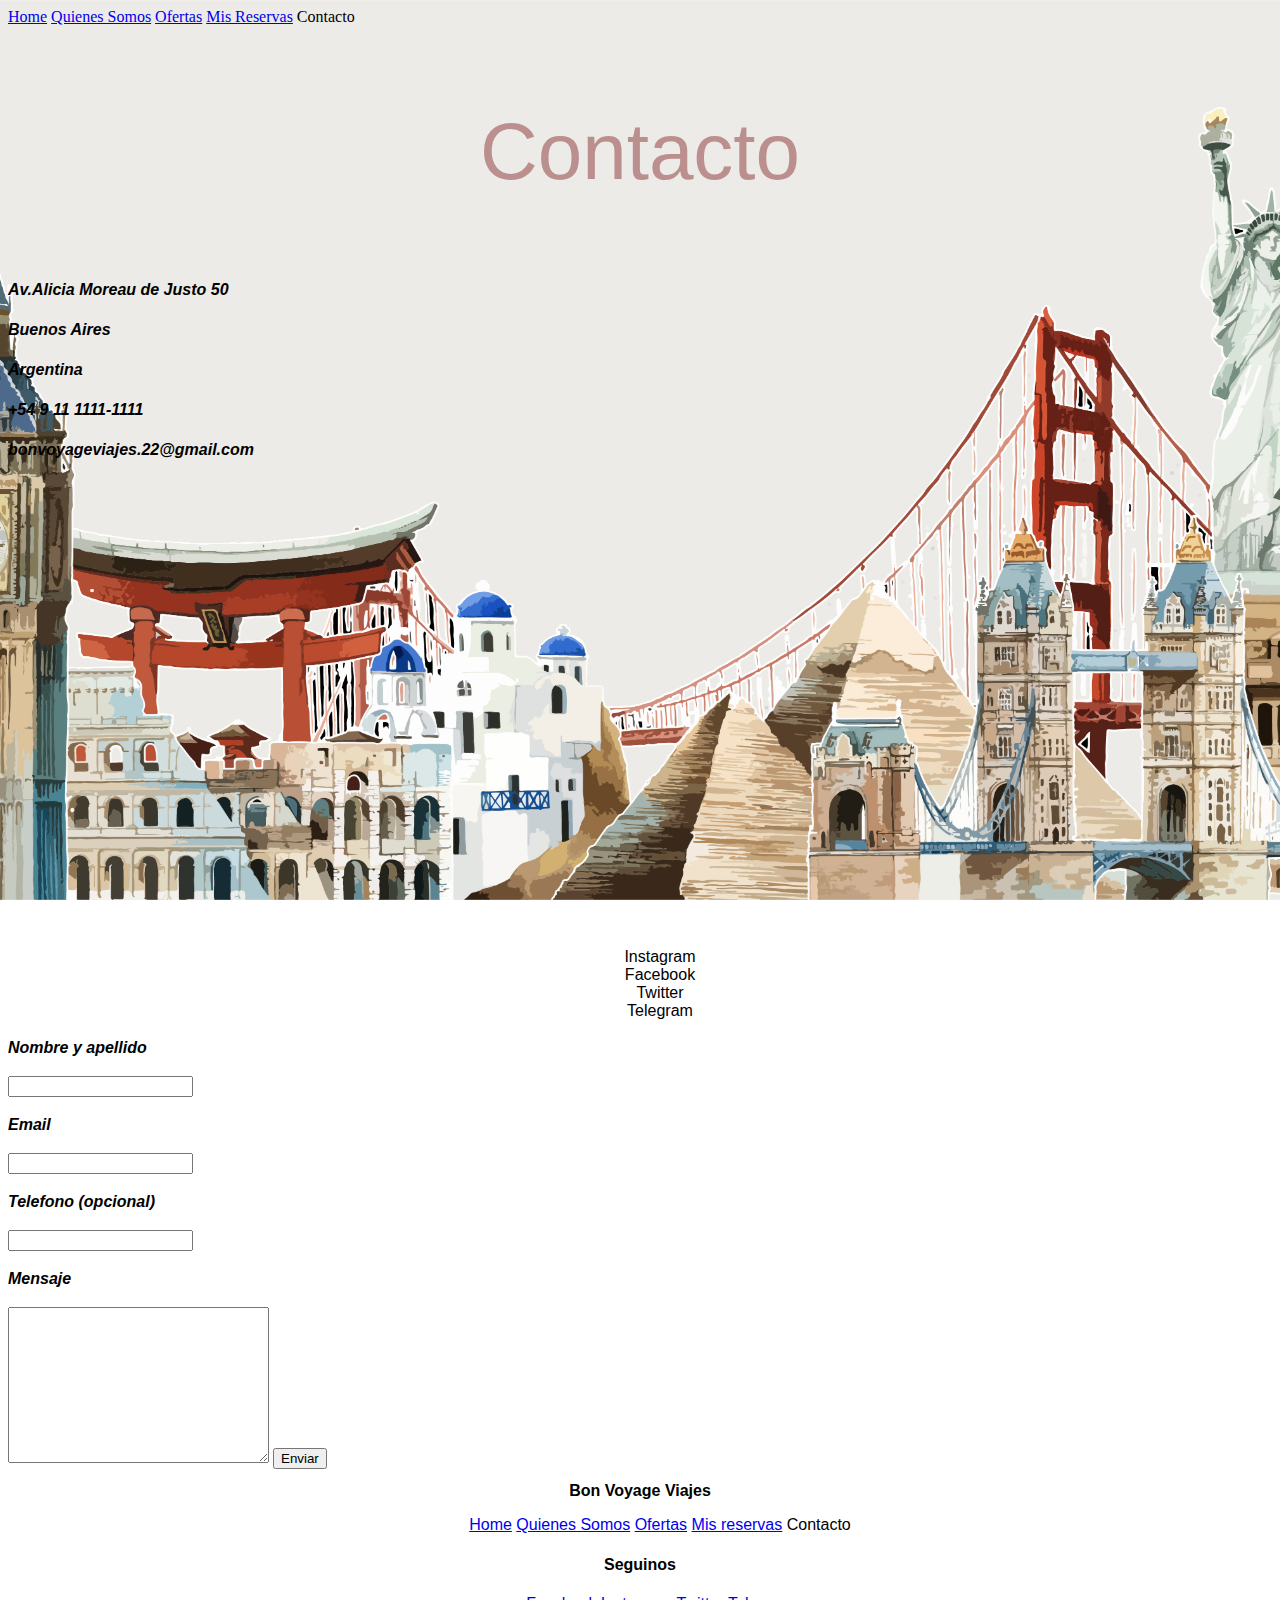
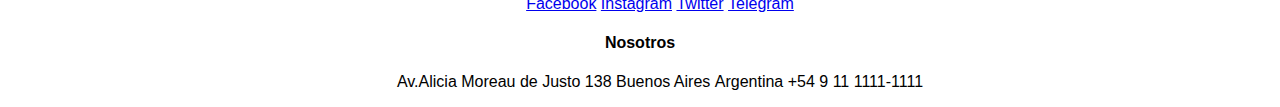
==== pages/contacto.html @ 8f6a93ee "Se linkeo la pestaña a la hoja de estilos" ====
<!DOCTYPE html>
<html lang="en">
<head>
    <meta charset="UTF-8" />
    <meta http-equiv="X-UA-Compatible" content="IE=edge" />
    <meta name="viewport" content="width=device-width, initial-scale=1.0" />
    <link rel="stylesheet" href="../css/style.css">
    <title>Contacto</title>
</head>

<body>
    <nav>
        <span><a href="../index.html">Home</a></span>
        <span><a href="./quienes_somos.html">Quienes Somos</a></span>
        <span><a href="./ofertas.html">Ofertas</a></span>
        <span><a href="./mis_reservas.html">Mis Reservas</a></span>
        <span><a>Contacto</a></span>
    </nav>
    <header>
    <h1>
        <p><strong>Contacto</strong></p>
    </h1>
    </header>

<main>
    <section>
        <article>
<h3>Av.Alicia Moreau de Justo 50</h3>
<h3>Buenos Aires</h3>
<h3>Argentina</h3>
<h3>+54 9 11 1111-1111
<h3>bonvoyageviajes.22@gmail.com</h3>
<iframe src="https://www.google.com/maps/embed?pb=!1m18!1m12!1m3!1d1595.3310783058976!2d-58.368023896354394!3d-34.600226583408684!2m3!1f0!2f0!3f0!3m2!1i1024!2i768!4f13.1!3m3!1m2!1s0x95a33533bed44375%3A0x711f2d5f5e4d2832!2sAv.%20Alicia%20Moreau%20de%20Justo%20138%2C%20C1049%20CABA!5e0!3m2!1ses!2sar!4v1668890752467!5m2!1ses!2sar" width="600" height="450" style="border:0;" allowfullscreen="" loading="lazy" referrerpolicy="no-referrer-when-downgrade"></iframe>
<ul>
    <li>Instagram</li>
    <li>Facebook</li>
    <li>Twitter</li>
    <li>Telegram</li>
    
</ul>
</h3>
        </article>
    </section>
</main>


    <form action="">
    <h3>Nombre y apellido</h3>
    <input type="name" />

    <h3>Email</h3>
    <input type="email" />

    <h3>Telefono (opcional)</h3>
    <input type="phone" name="" id="" />
    <h3>Mensaje</h3>
    <textarea name="" id="" cols="30" rows="10"></textarea>

    <input type="submit" value="Enviar" />
    </form>
    <footer>
        <footer>
            <div>
                <h2><strong>Bon Voyage Viajes</strong></h2>
                <ul>
                    <li><a href="../index.html">Home</a></li>
                    <li><a href="./pages/quienes_somos.html">Quienes Somos</a></li>
                    <li><a href="./pages/ofertas.html">Ofertas</a></li>
                    <li><a href="./pages/mis_reservas.html">Mis reservas</a></li>
                    <li><a>Contacto</a></li>
                </ul>
            </div>
        
            <div>
                <h4>Seguinos</h4>
                    <ul>
                        <li><a href="https://www.facebook.com/"target="blank">Facebook</a></li>
                        <li><a href="https://www.instagram.com/"target="blank">Instagram</a></li>
                        <li><a href="https://twitter.com/"target="blank">Twitter</a></li>
                        <li><a href="https://telegram.org"target="blank">Telegram</a></li>
                    </ul>
                
            </div>
        
            <div>
                <h4>Nosotros</h4>
                    <ul>
                        <li>Av.Alicia Moreau de Justo 138</li>
                        <li>Buenos Aires</li>
                        <li>Argentina</li>
                        <li>+54 9 11 1111-1111</li>
                    </ul>
                </div>
    
    </footer>
</body>

</html>
---- css/style.css ----
header h1{
color: rosybrown;
font-style: normal;
font-weight: 400px;
text-align: center;
font-size: 5rem;
font-family: 'Amaranth', sans-serif;
}

main div h1 {
color: rosybrown;
font-style: normal;
font-family: 'Amaranth', sans-serif;
text-align: center;
font-size: 4rem;
font-weight: 400px;
}

body {
background-image: url("../img/34775.jpg");
resize: both;
overflow: auto;
background-repeat: no-repeat;
background-position: center;
background-size: cover;
background-attachment: fixed;
}

h1{
color: black;
font-style: normal;
font-weight: 200;
text-align: center;
font-size: 1rem;
font-family: 'Amaranth', sans-serif;
}

h2 {
color: black;
font-style: normal;
font-weight: 400px;
text-align: center;
font-size: 1rem;
font-family: 'Amaranth', sans-serif;
}

section h2 {
color: rosybrown;
font-size: 3rem;
font-style: normal;
text-align: center;
font-family: 'Amaranth', sans-serif;
font-weight: 400px;
}

footer {
text-align: center;
font-family: 'Amaranth', sans-serif;
}

h3 {
color: black;
font-style: italic;
font-weight: 400px;
text-align: justify;
line-height: 1.5;
font-size: 1rem;
text-decoration: none;
font-family: 'Amaranth', sans-serif;
}

footer h3 {
text-align:center;
color: black;
font-style: normal;
font-weight: 400px;
font-size: 1rem;
font-family: 'Amaranth', sans-serif;
}

footer section h4 {
color: black;
font-weight: 400px;
text-align: center;
font-size: 1rem;
font-family: 'Amaranth', sans-serif;
}

footer ul li{
display: inline-block;
}

h4 {
color: black;
font-weight: 400px;
text-align: center;
font-size: 1rem;
font-family: 'Amaranth', sans-serif;
}

ul {
color: black;
list-style: none;
font-weight: 400px;
font-family: 'Amaranth', sans-serif;
text-align: center;
}

header nav {
color: indianred;
font-style: normal;
font-size: 2rem;
font-weight: 400px;
text-align: center;
font-family: 'Amaranth', sans-serif;
}

.caja {
background-color: indianred;
height: 350px;
border-width: 20px;
border-style: solid;
border-color: lightpink;
border-top: 10px solid lightcoral;
border-bottom: 30px solid lightcoral;
padding: 30px;
text-align: center;
width: fit-content;
flex-direction: row;
}

.contenedor{
background-color: indianred;
width: 500;
height: 350px;
display:flex;
flex-direction:row;
}

.widget_blog_subscription {
display: block;
margin: 50px auto;
width: 60%;
max-width: 490px;
min-width: 320px;
position: relative;
overflow: hidden;
background-color: lightpink;
border-width: 20px;
border-style: solid;
border-color: rosybrown;
border-top: 10px solid lightcoral;
border-bottom: 30px solid lightcoral;
padding: 30px;
text-align: center;
}

.widget_blog_subscription P {
margin: 0px;
text-align: center;
}

.widget_blog_subscription p:first-child {
margin: 40px 15px 0px;
color: rosybrown;
text-transform: uppercase;
text-align: center;
font-size: 40px;
font-family: 'Amaranth', sans-serif;
letter-spacing: 1px;
}

.widget_blog_subscription input[type="text"] {
margin: 45px 30px;
color: lightcoral ;
padding: 25px 15px !important;
text-align: center;
width: 100% !important;
max-width: calc(100%-90px) ;
outline: none;
border: 0px;
text-transform: uppercase;
font-size: 12px;
}

.widget_blog_subscription input[type="text"]::-webkit-input-placeholder {
color: indianred;
}

.widget_blog_subscription input_[type="text"]:-moz-placeholder {
color: indianred;
}

.widget_blog_subscription input_[type="text"]::-moz-placeholder {
color: indianred;
}

.widget_blog_subscription input_[type="text"]:-ms-input-placeholder {
color: indianred;
}

.widget_blog_subscription input[type="submit"] {
margin: 0px;
background-color: indianred;
color: darksalmon;
padding: 25px 15px !important;
text-align: center;
width: 100%;
max-width: 100%;
outline: none;
border: 0px;
text-transform: uppercase;
font-size: 12px;
cursor: pointer;
-webkit-transition: 0.1s all ease-in-out;
-moz-transition: 0.1s all ease-in-out;
-o-transition: 0.1s all ease-in-out;
transition: 0.1s all ease-in-out;
}

.widget_blog_subscription input [type="submit"] {
background-color: rosybrown;
}

.slider-container {
display: flex;
width: 100%;
height: 100vh;
overflow-x: scroll;
scroll-snap-type: x mandatory;
}

.slider-container img {
flex: 0 0 100%;
width: 100%;
object-fit: cover;
scroll-snap-align: center;
}
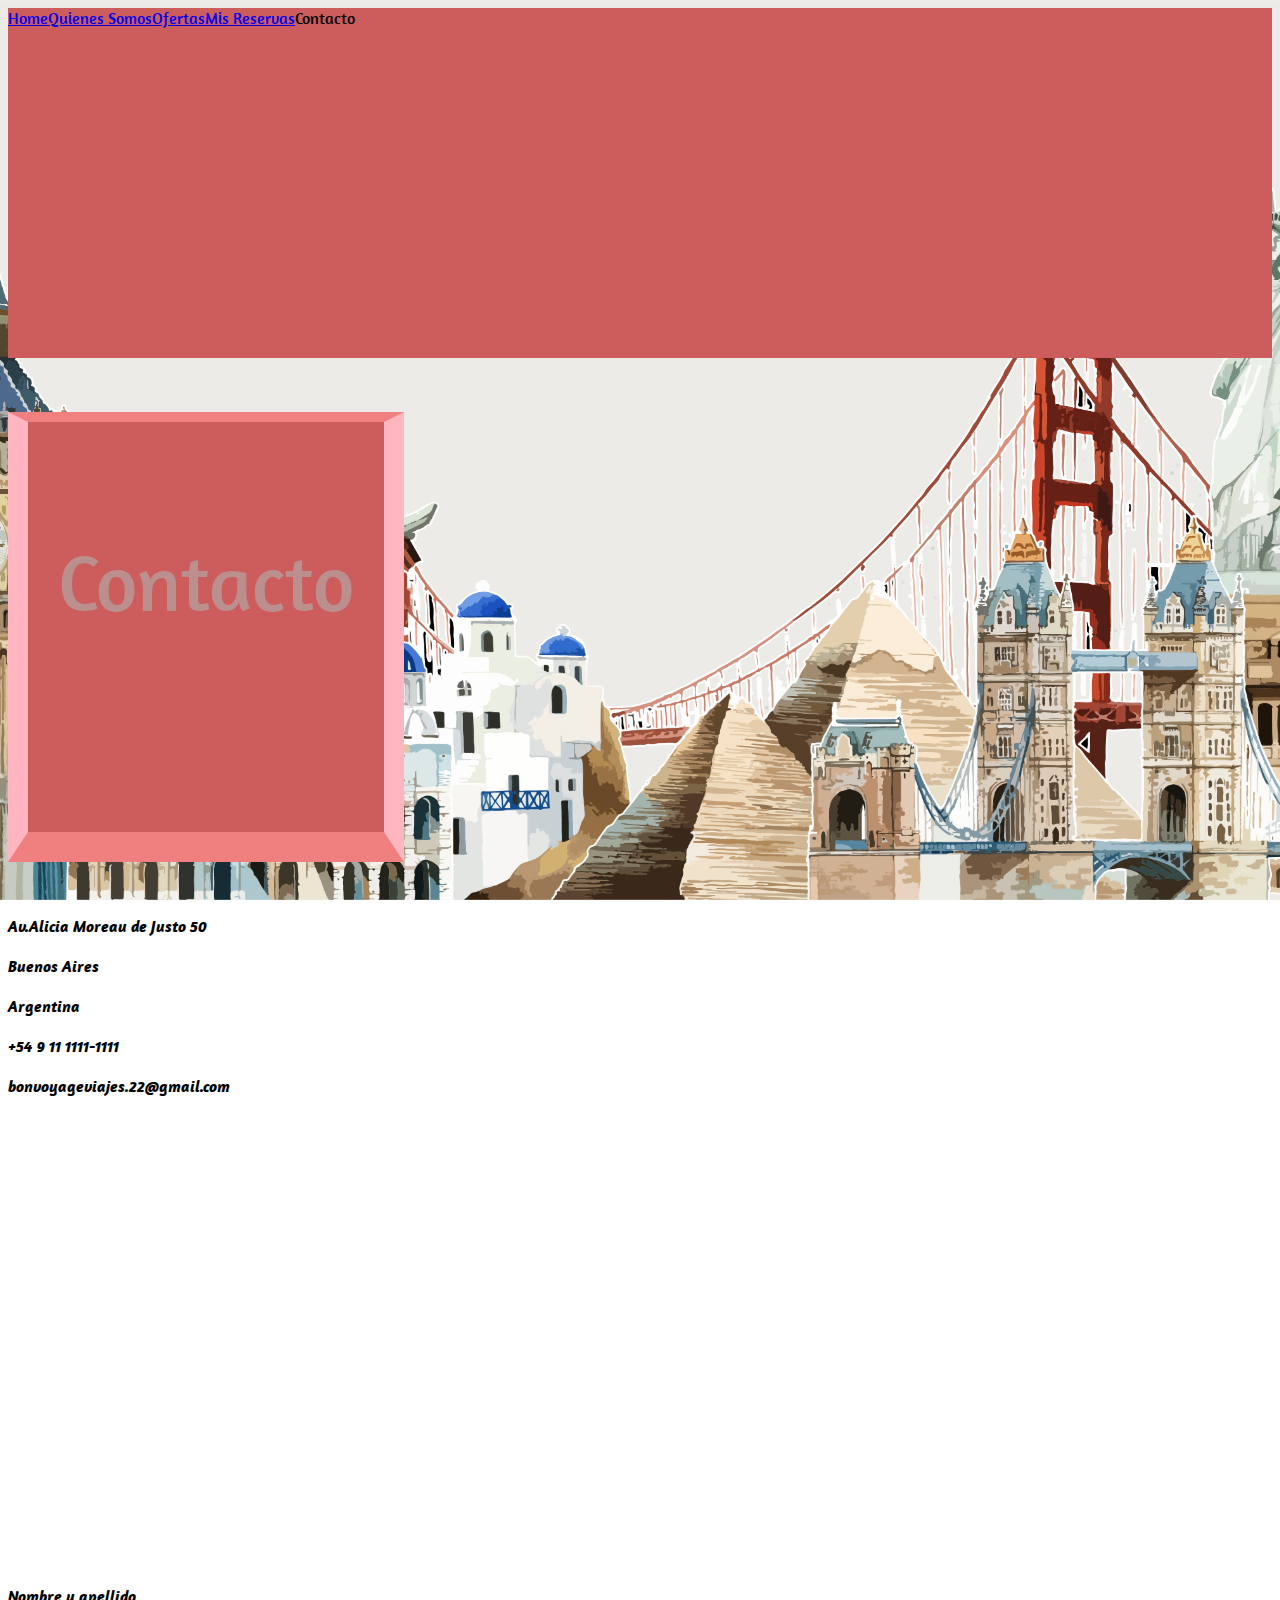
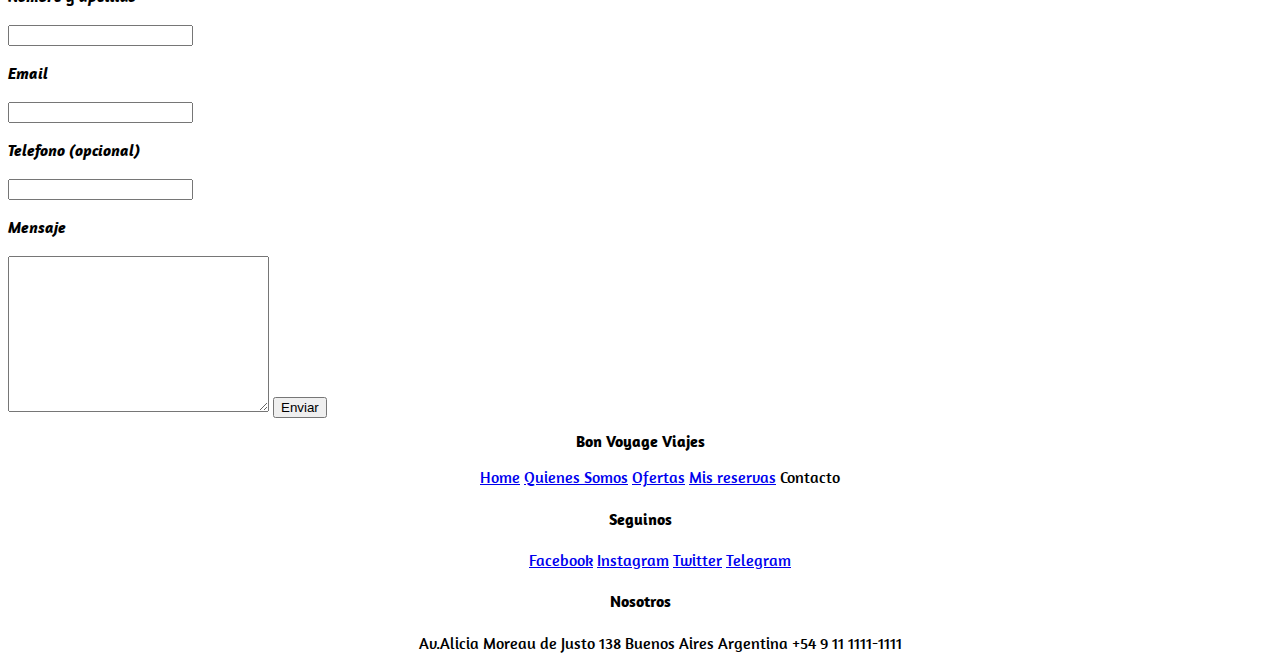
==== commit 49a5ff3c: "Se modifico la familia tipografica" ====
--- a/pages/contacto.html
+++ b/pages/contacto.html
@@ -5,11 +5,16 @@
     <meta http-equiv="X-UA-Compatible" content="IE=edge" />
     <meta name="viewport" content="width=device-width, initial-scale=1.0" />
     <link rel="stylesheet" href="../css/style.css">
+    <link rel="preconnect" href="https://fonts.googleapis.com" />
+    <link rel="preconnect" href="https://fonts.gstatic.com" crossorigin />
+    <link
+    href="https://fonts.googleapis.com/css2?family=Amaranth&display=swap"
+    rel="stylesheet">
     <title>Contacto</title>
 </head>
 
 <body>
-    <nav>
+    <nav class="contenedor">
         <span><a href="../index.html">Home</a></span>
         <span><a href="./quienes_somos.html">Quienes Somos</a></span>
         <span><a href="./ofertas.html">Ofertas</a></span>
@@ -17,7 +22,7 @@
         <span><a>Contacto</a></span>
     </nav>
     <header>
-    <h1>
+    <h1 class="caja">
         <p><strong>Contacto</strong></p>
     </h1>
     </header>
@@ -31,12 +36,6 @@
 <h3>+54 9 11 1111-1111
 <h3>bonvoyageviajes.22@gmail.com</h3>
 <iframe src="https://www.google.com/maps/embed?pb=!1m18!1m12!1m3!1d1595.3310783058976!2d-58.368023896354394!3d-34.600226583408684!2m3!1f0!2f0!3f0!3m2!1i1024!2i768!4f13.1!3m3!1m2!1s0x95a33533bed44375%3A0x711f2d5f5e4d2832!2sAv.%20Alicia%20Moreau%20de%20Justo%20138%2C%20C1049%20CABA!5e0!3m2!1ses!2sar!4v1668890752467!5m2!1ses!2sar" width="600" height="450" style="border:0;" allowfullscreen="" loading="lazy" referrerpolicy="no-referrer-when-downgrade"></iframe>
-<ul>
-    <li>Instagram</li>
-    <li>Facebook</li>
-    <li>Twitter</li>
-    <li>Telegram</li>
-    
 </ul>
 </h3>
         </article>
@@ -44,7 +43,7 @@
 </main>
 
 
-    <form action="">
+    <form>
     <h3>Nombre y apellido</h3>
     <input type="name" />
 
@@ -56,7 +55,7 @@
     <h3>Mensaje</h3>
     <textarea name="" id="" cols="30" rows="10"></textarea>
 
-    <input type="submit" value="Enviar" />
+    <input type="submit" value="Enviar"/>
     </form>
     <footer>
         <footer>
--- a/css/style.css
+++ b/css/style.css
@@ -107,7 +107,7 @@
 }
 
 header nav {
-color: indianred;
+color: black;
 font-style: normal;
 font-size: 2rem;
 font-weight: 400px;
@@ -135,6 +135,7 @@
 height: 350px;
 display:flex;
 flex-direction:row;
+font-family: 'Amaranth', sans-serif;
 }
 
 .widget_blog_subscription {
@@ -236,5 +237,3 @@
 object-fit: cover;
 scroll-snap-align: center;
 }
-
-
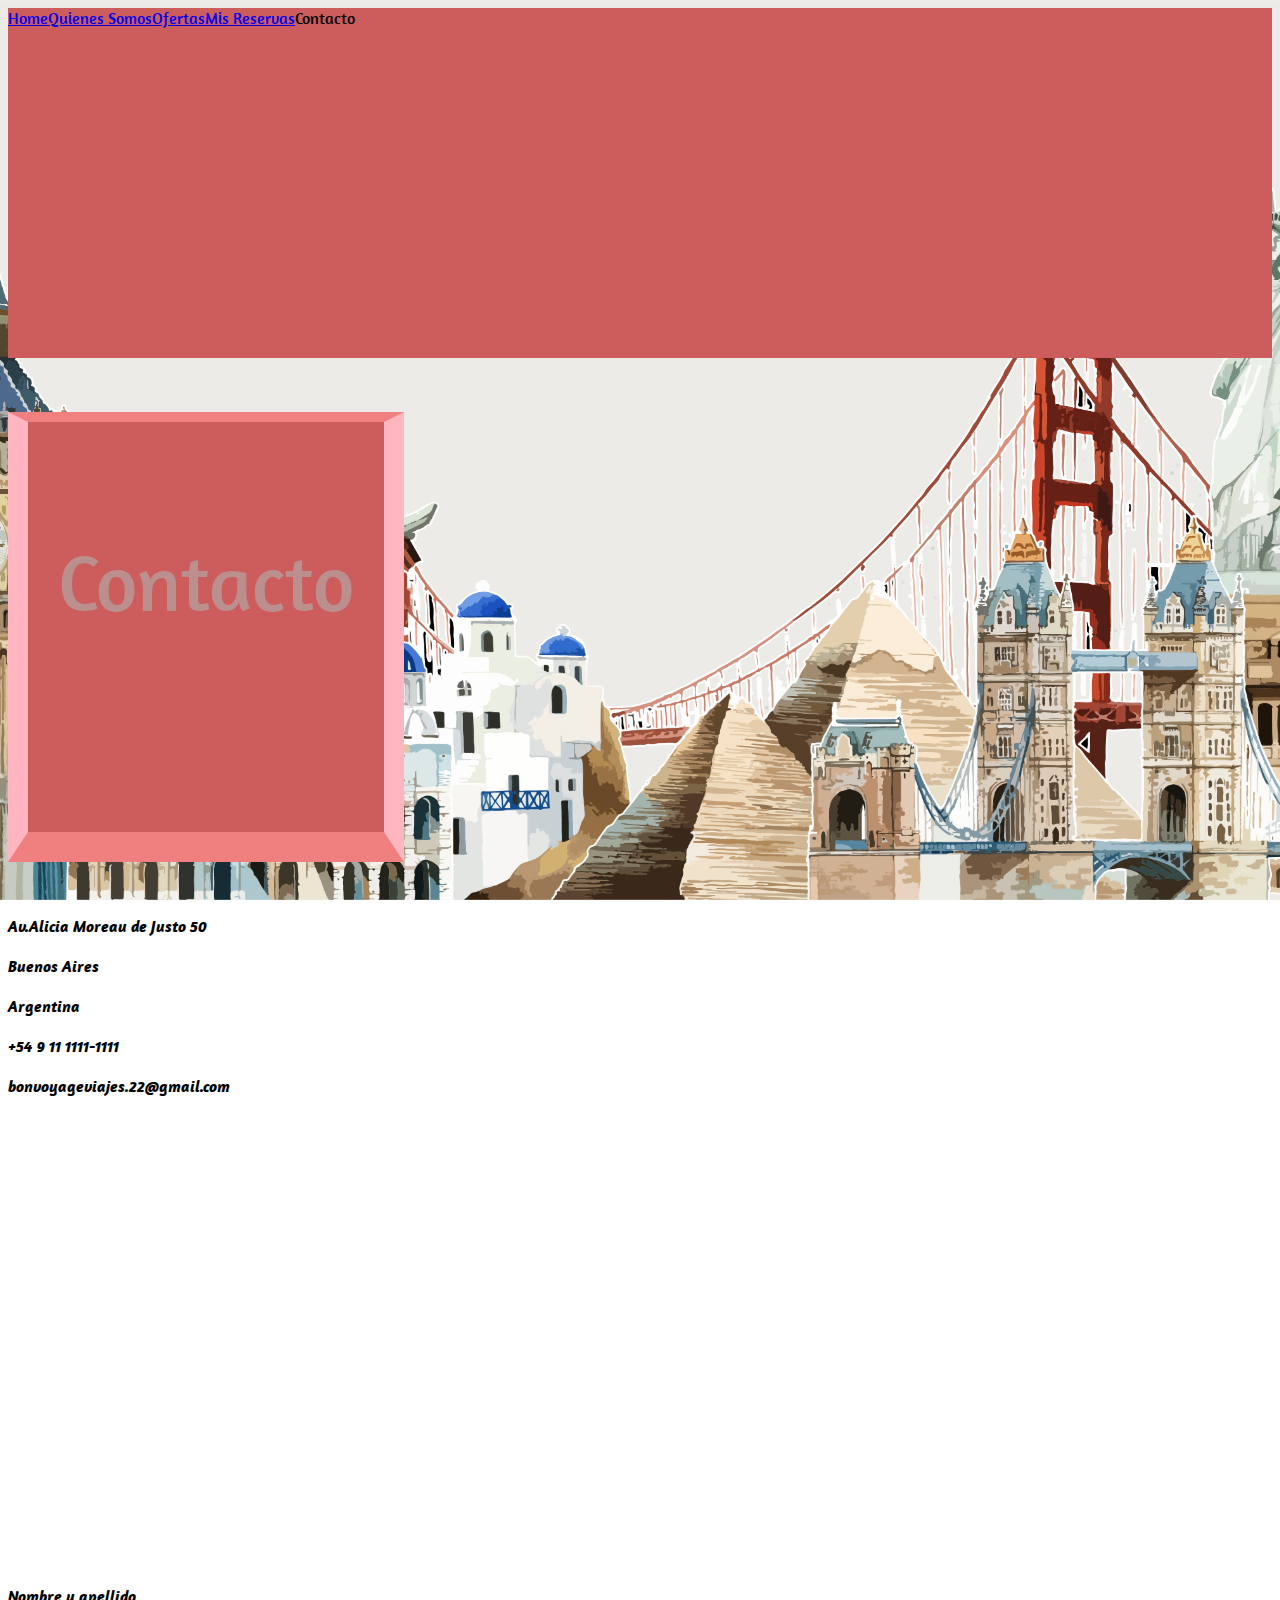
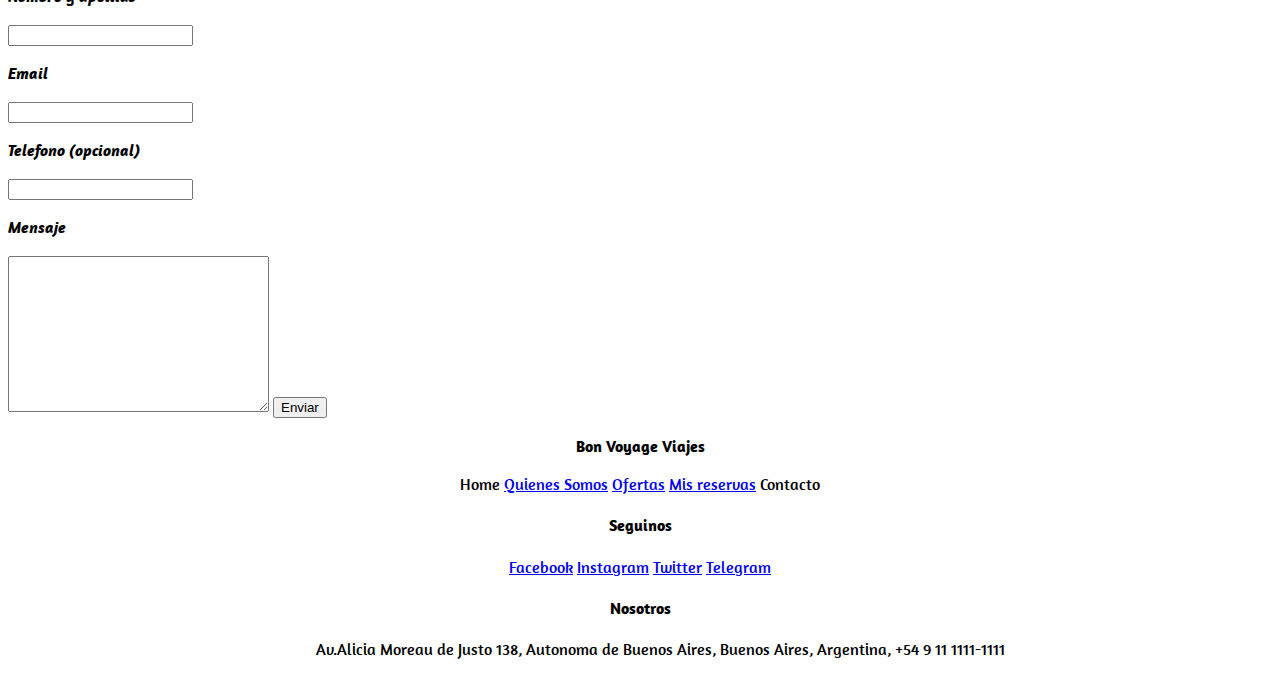
==== commit c5ecf645: "Se realizaron cambios dentro del footer de contacto" ====
--- a/pages/contacto.html
+++ b/pages/contacto.html
@@ -57,40 +57,47 @@
 
     <input type="submit" value="Enviar"/>
     </form>
+
     <footer>
-        <footer>
-            <div>
-                <h2><strong>Bon Voyage Viajes</strong></h2>
-                <ul>
-                    <li><a href="../index.html">Home</a></li>
-                    <li><a href="./pages/quienes_somos.html">Quienes Somos</a></li>
-                    <li><a href="./pages/ofertas.html">Ofertas</a></li>
-                    <li><a href="./pages/mis_reservas.html">Mis reservas</a></li>
-                    <li><a>Contacto</a></li>
-                </ul>
-            </div>
-        
-            <div>
-                <h4>Seguinos</h4>
-                    <ul>
-                        <li><a href="https://www.facebook.com/"target="blank">Facebook</a></li>
-                        <li><a href="https://www.instagram.com/"target="blank">Instagram</a></li>
-                        <li><a href="https://twitter.com/"target="blank">Twitter</a></li>
-                        <li><a href="https://telegram.org"target="blank">Telegram</a></li>
-                    </ul>
-                
-            </div>
-        
-            <div>
-                <h4>Nosotros</h4>
-                    <ul>
-                        <li>Av.Alicia Moreau de Justo 138</li>
-                        <li>Buenos Aires</li>
-                        <li>Argentina</li>
-                        <li>+54 9 11 1111-1111</li>
-                    </ul>
-                </div>
+        <section>
+            <article>
+            <h3><span>Bon Voyage Viajes</h3></span>
+            <span><a>Home</a></span>
+            <span><a href="./pages/quienes_somos.html">Quienes Somos</a></span>
+            <span><a href="./pages/ofertas.html">Ofertas</a></span>
+            <span><a href="./pages/mis_reservas.html">Mis reservas</a></span>
+            <span>Contacto</a></span>
+        </article>
+        </section>
     
+        <section>
+            <article>
+            <h4><span>Seguinos</span></h4>
+            <span
+            ><a href="https://www.facebook.com/" target="blank">Facebook</a></span
+            >
+            <span
+            ><a href="https://www.instagram.com/" target="blank"
+                >Instagram</a
+            ></span
+            >
+            <span><a href="https://twitter.com/" target="blank">Twitter</a></span>
+            <span><a href="https://telegram.org" target="blank">Telegram</a></span>
+        </article>
+        </section>
+    
+        <section>
+            <article>
+            <h4><span>Nosotros</span></h4>
+            <ul>
+            <li>Av.Alicia Moreau de Justo 138,</li>
+            <li>Autonoma de Buenos Aires,</li>
+            <li>Buenos Aires,</li>
+            <li>Argentina,</li>
+            <li>+54 9 11 1111-1111</li>
+            </ul>
+    </article>
+        </section>
     </footer>
 </body>
 
--- a/css/style.css
+++ b/css/style.css
@@ -237,3 +237,8 @@
 object-fit: cover;
 scroll-snap-align: center;
 }
+
+.fotos {
+    display:flex;
+    justify-content: center
+}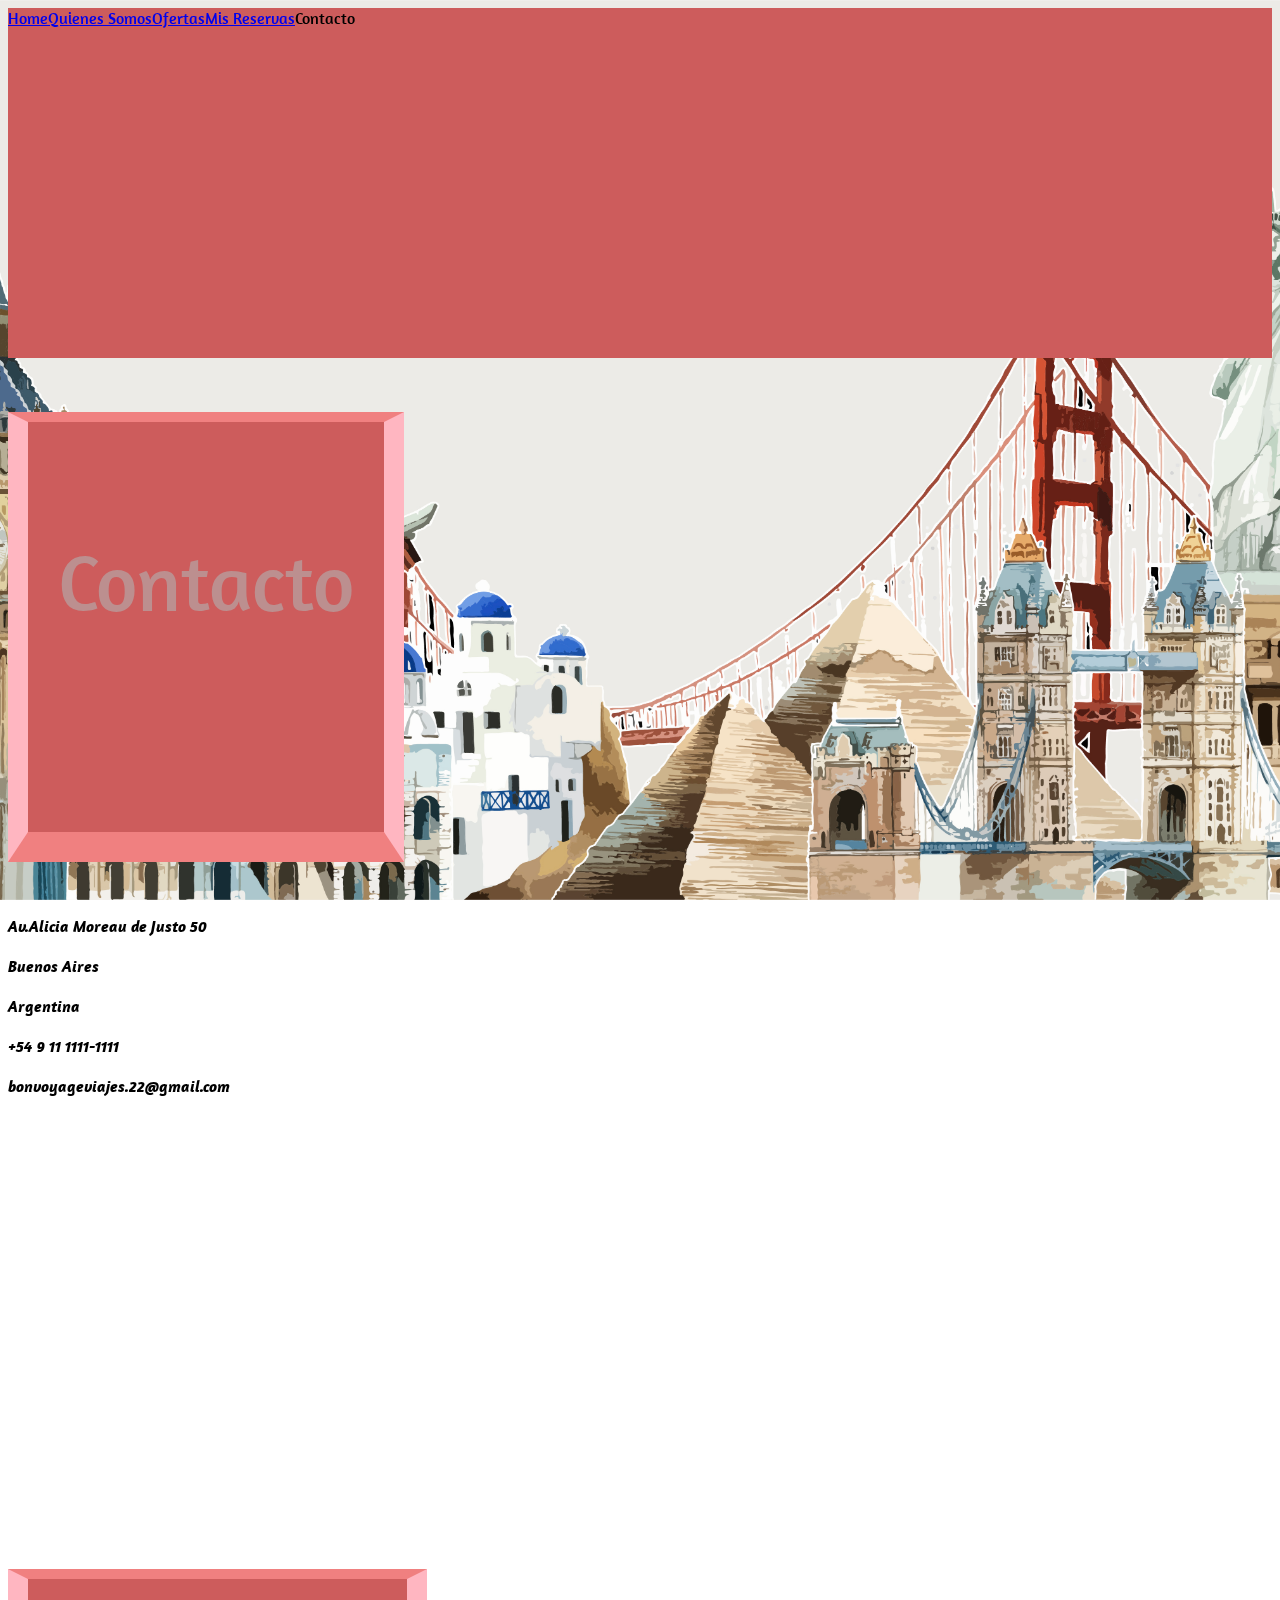
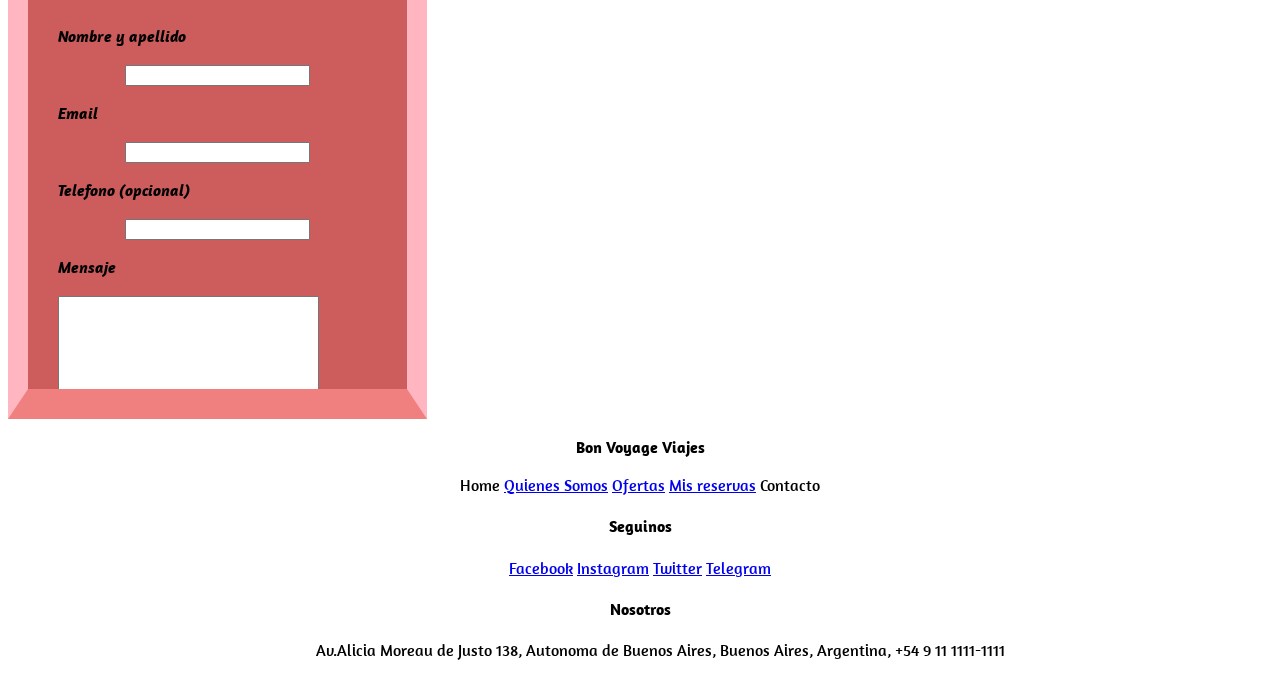
==== commit 1faf3569: "Se agregaron un div y una clase llamada caja para la pestaña de Contacto" ====
--- a/pages/contacto.html
+++ b/pages/contacto.html
@@ -42,7 +42,7 @@
     </section>
 </main>
 
-
+<div class="caja">
     <form>
     <h3>Nombre y apellido</h3>
     <input type="name" />
@@ -57,7 +57,7 @@
 
     <input type="submit" value="Enviar"/>
     </form>
-
+</div>
     <footer>
         <section>
             <article>
@@ -70,7 +70,7 @@
         </article>
         </section>
     
-        <section>
+        <section class="footer">
             <article>
             <h4><span>Seguinos</span></h4>
             <span
--- a/css/style.css
+++ b/css/style.css
@@ -127,6 +127,7 @@
 text-align: center;
 width: fit-content;
 flex-direction: row;
+overflow: auto;
 }
 
 .contenedor{
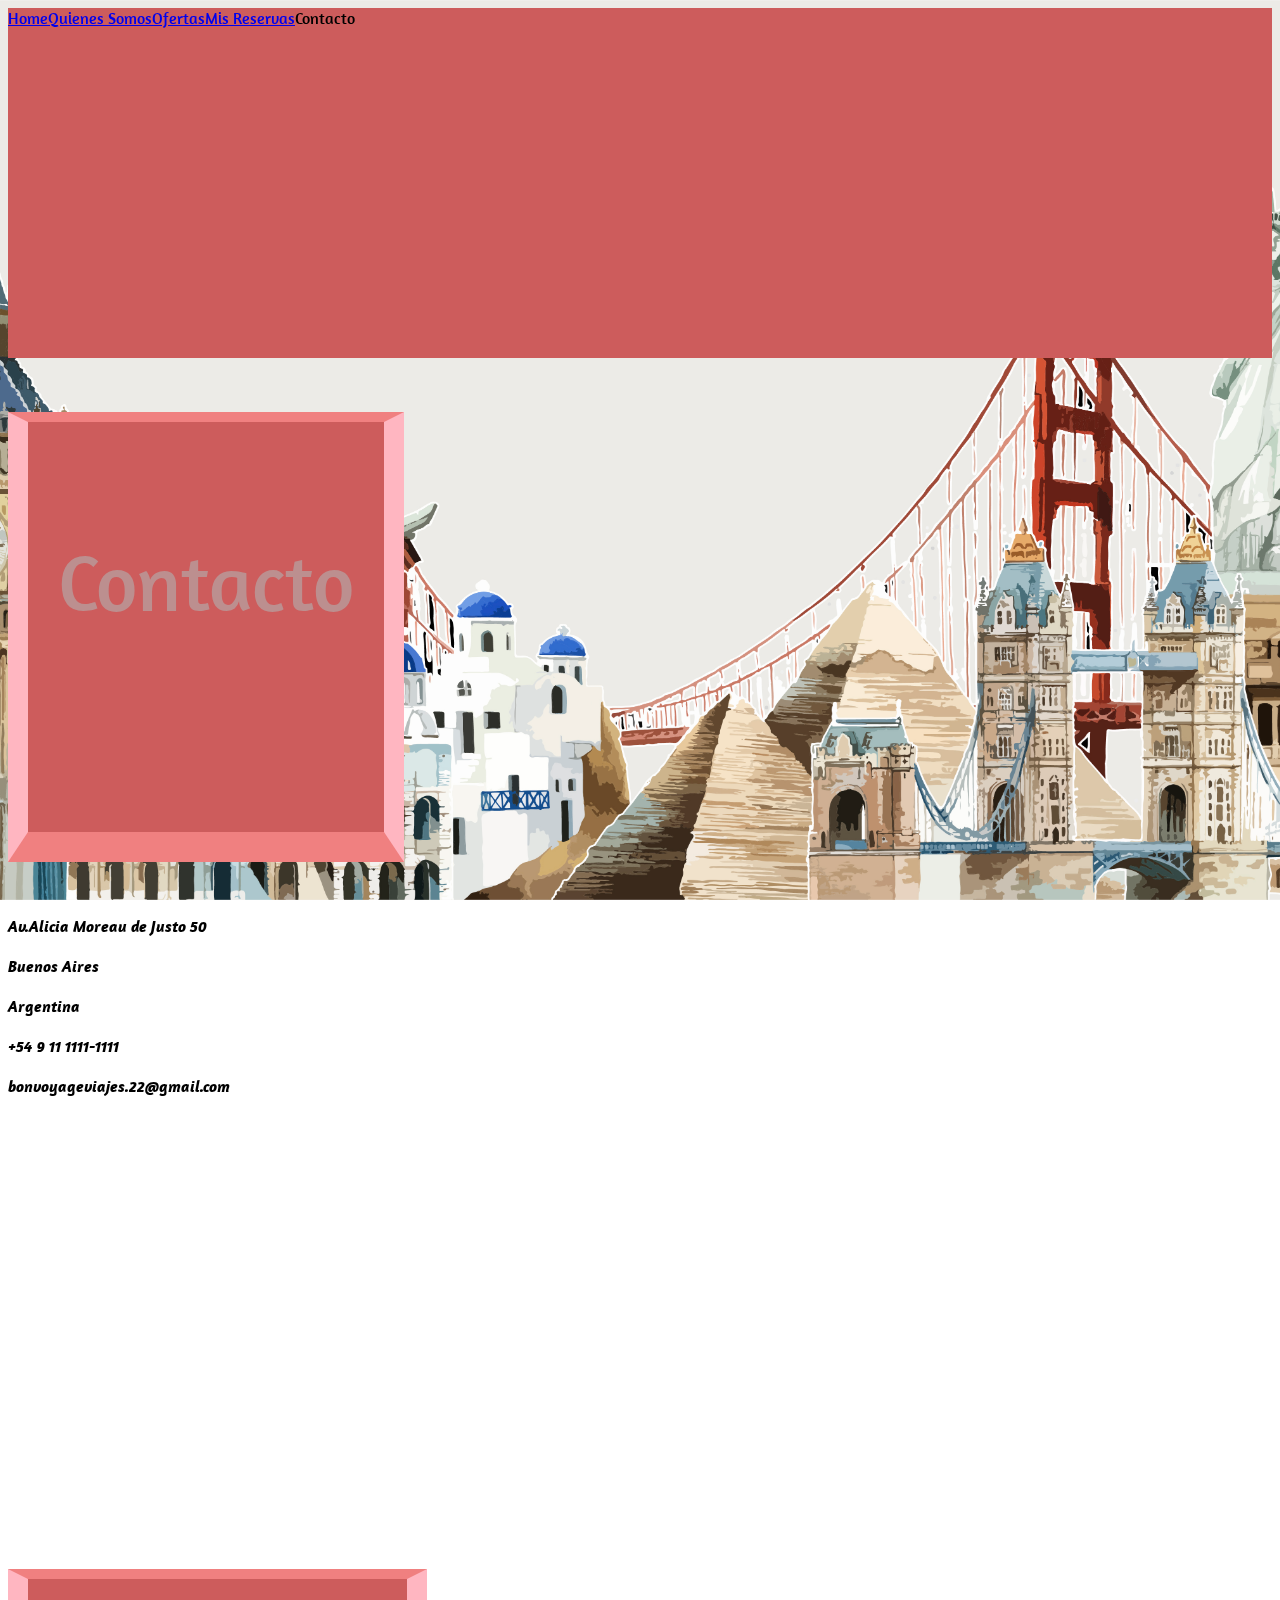
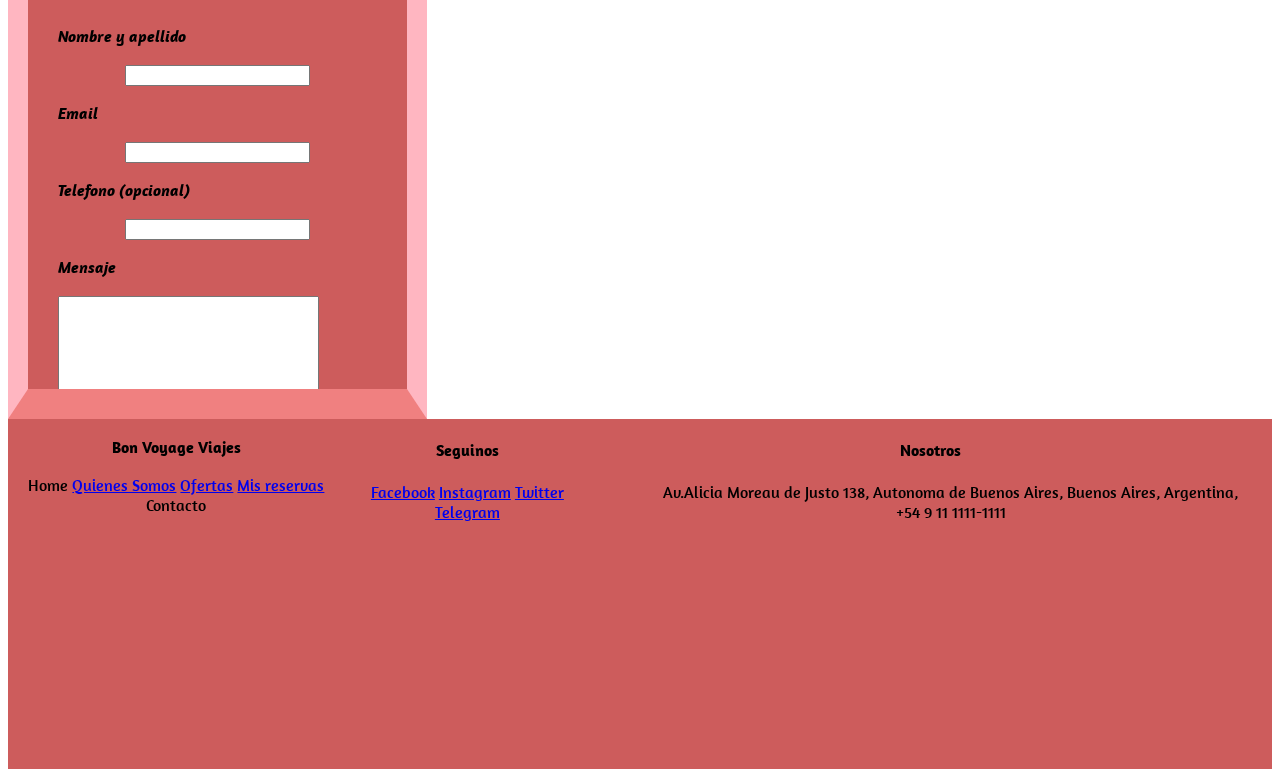
==== commit 8f2b56e4: "Se eliminió la clase footer, ya que no existía e igualmente estaba mal ubicada.Y Se agregó la clase " ====
--- a/pages/contacto.html
+++ b/pages/contacto.html
@@ -58,7 +58,8 @@
     <input type="submit" value="Enviar"/>
     </form>
 </div>
-    <footer>
+
+    <footer class="contenedor">
         <section>
             <article>
             <h3><span>Bon Voyage Viajes</h3></span>
@@ -70,7 +71,7 @@
         </article>
         </section>
     
-        <section class="footer">
+        <section>
             <article>
             <h4><span>Seguinos</span></h4>
             <span
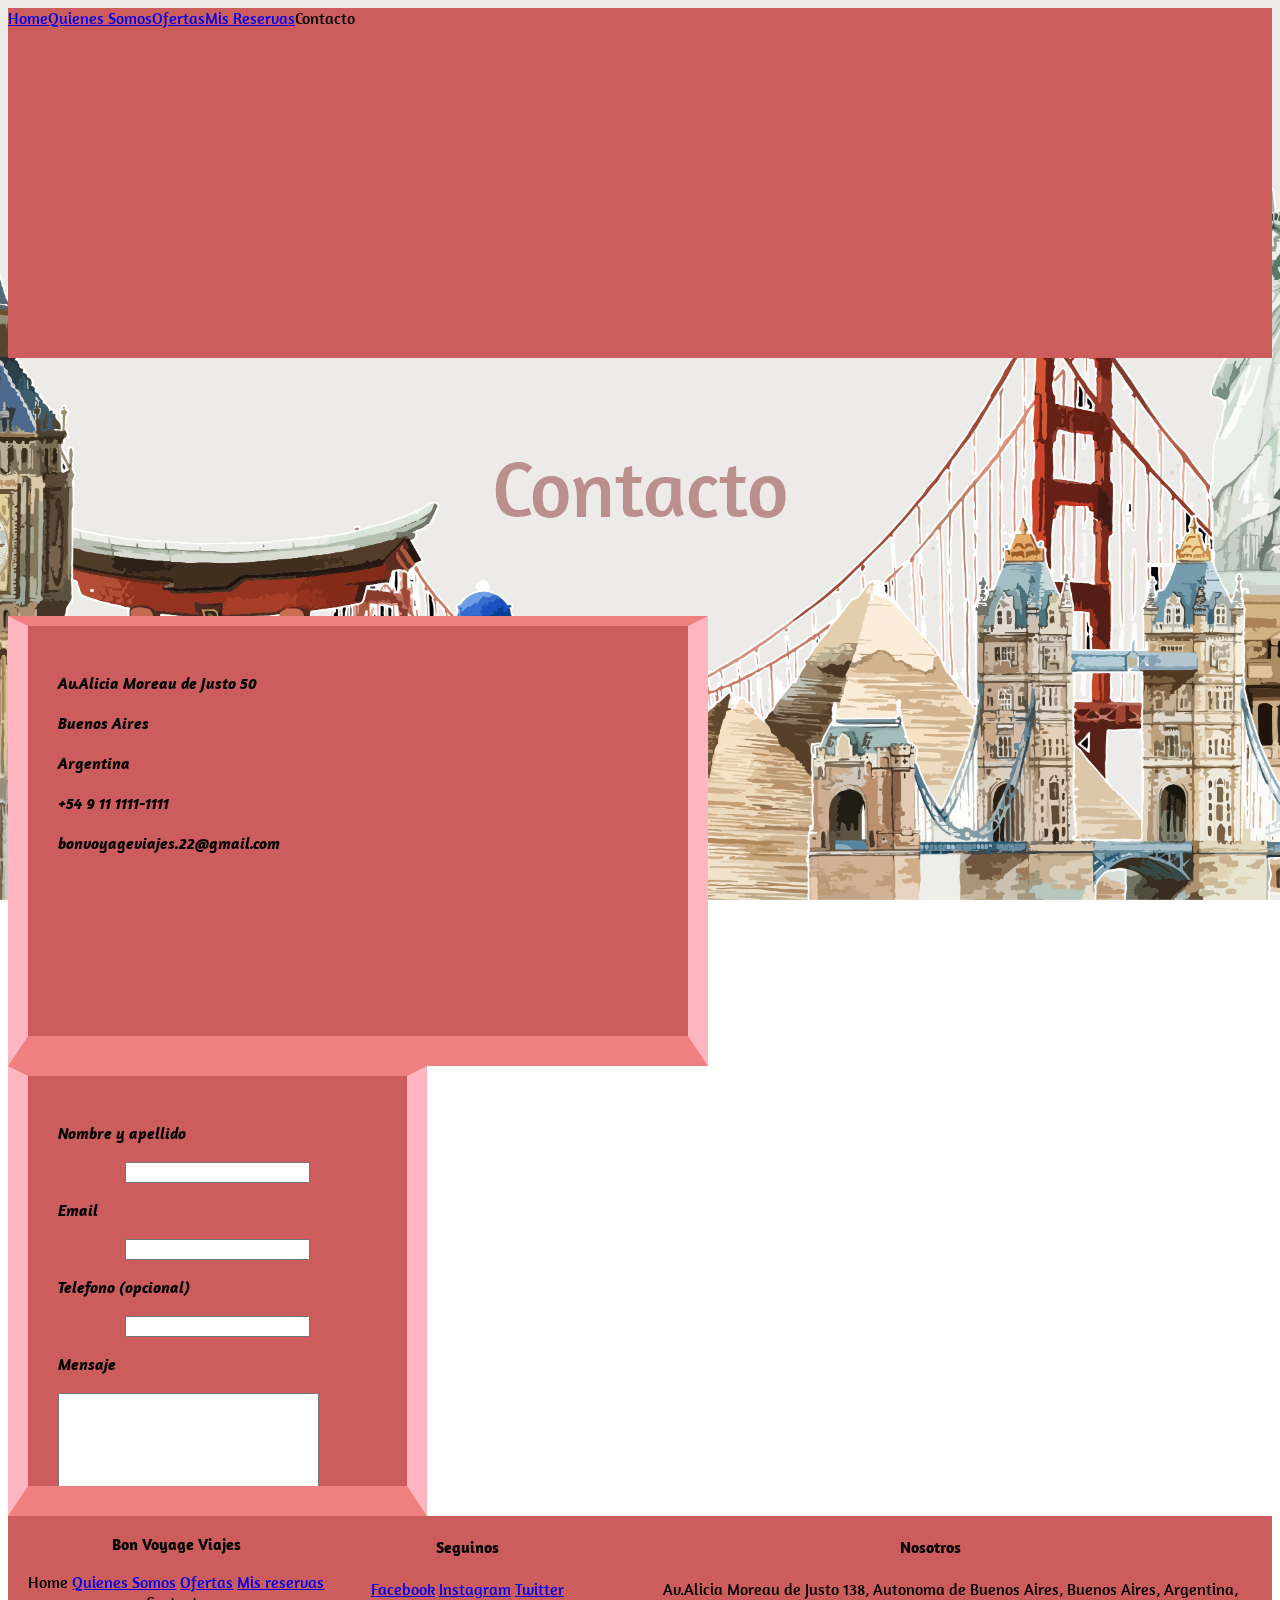
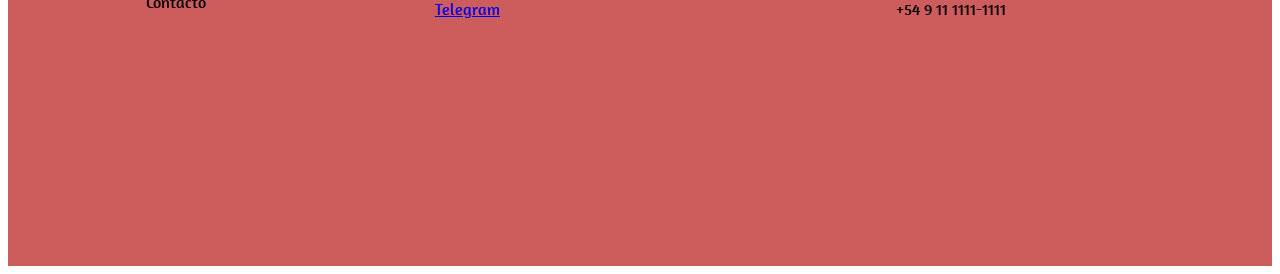
==== commit cbb283c5: "Se elimino la clase caja del titulo contacto, y se la reubicó en el article del main" ====
--- a/pages/contacto.html
+++ b/pages/contacto.html
@@ -22,14 +22,14 @@
         <span><a>Contacto</a></span>
     </nav>
     <header>
-    <h1 class="caja">
+    <h1>
         <p><strong>Contacto</strong></p>
     </h1>
     </header>
 
 <main>
     <section>
-        <article>
+        <article class="caja">
 <h3>Av.Alicia Moreau de Justo 50</h3>
 <h3>Buenos Aires</h3>
 <h3>Argentina</h3>
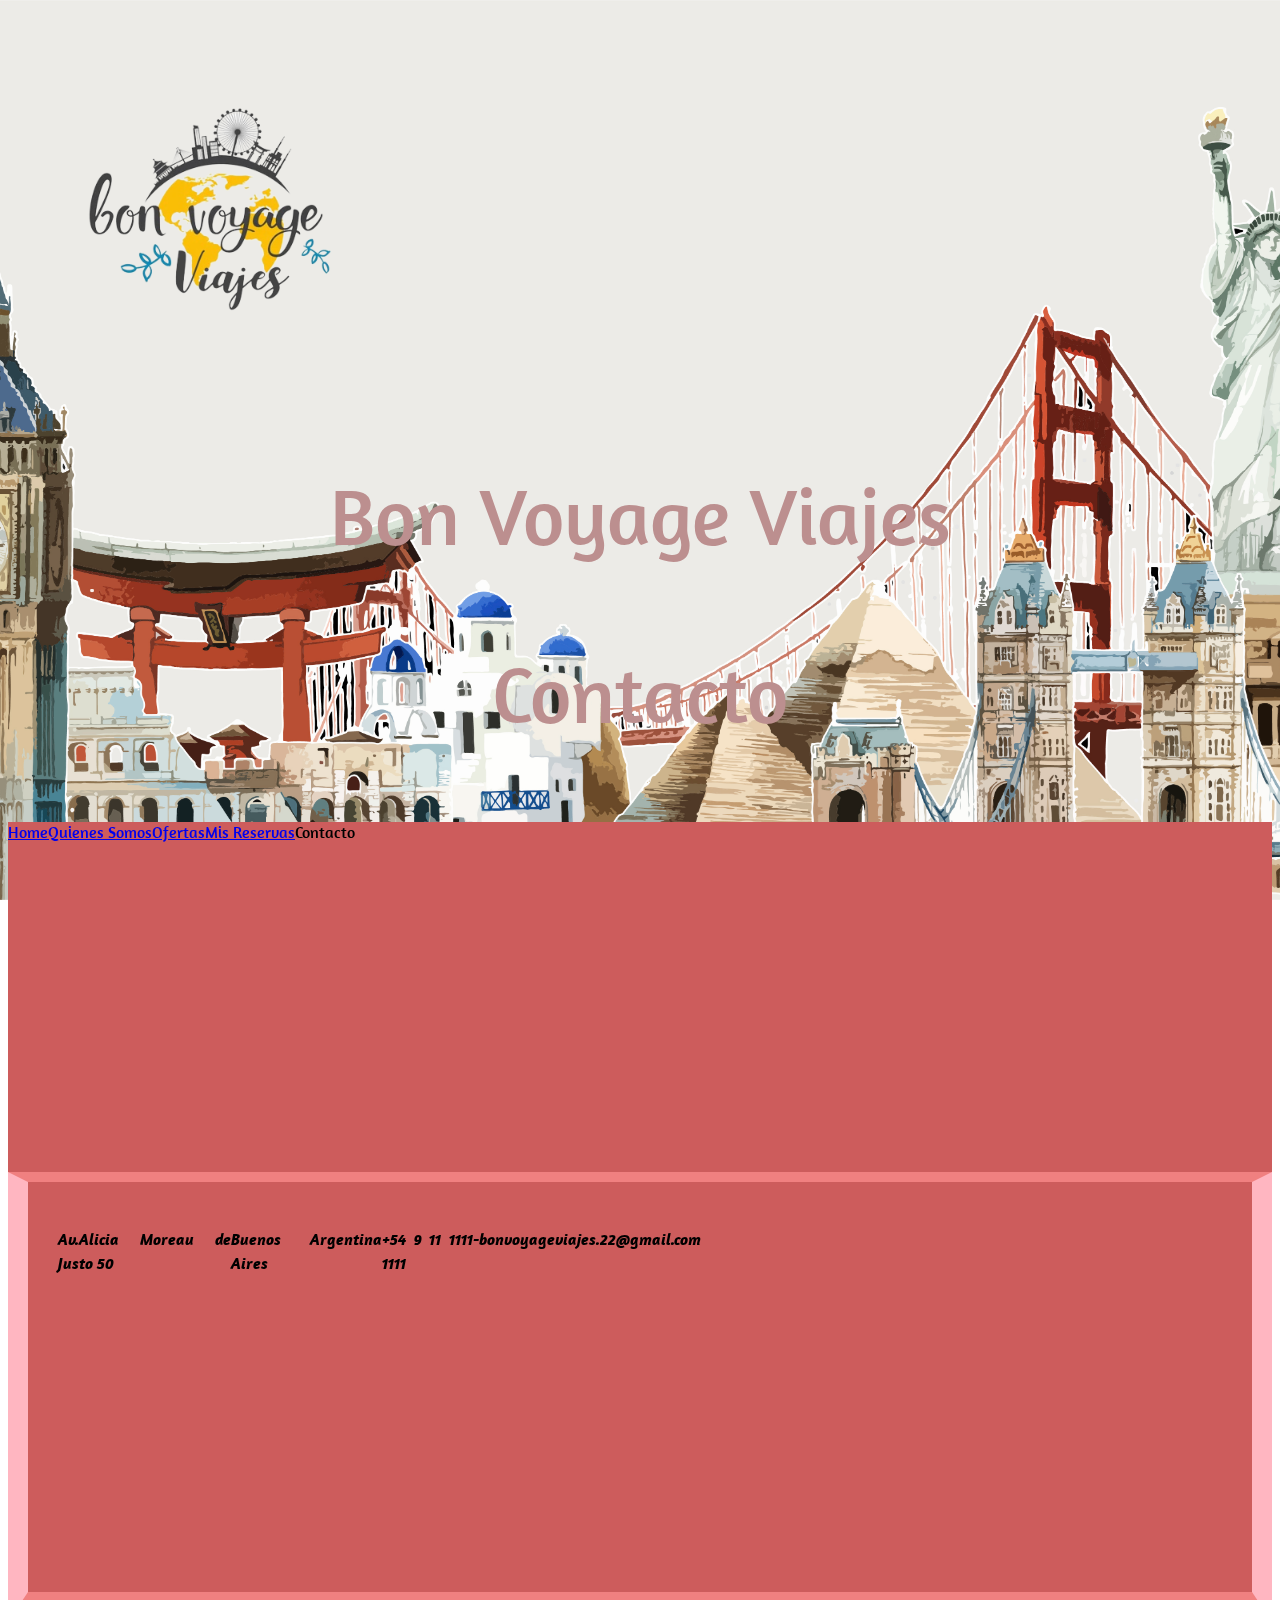
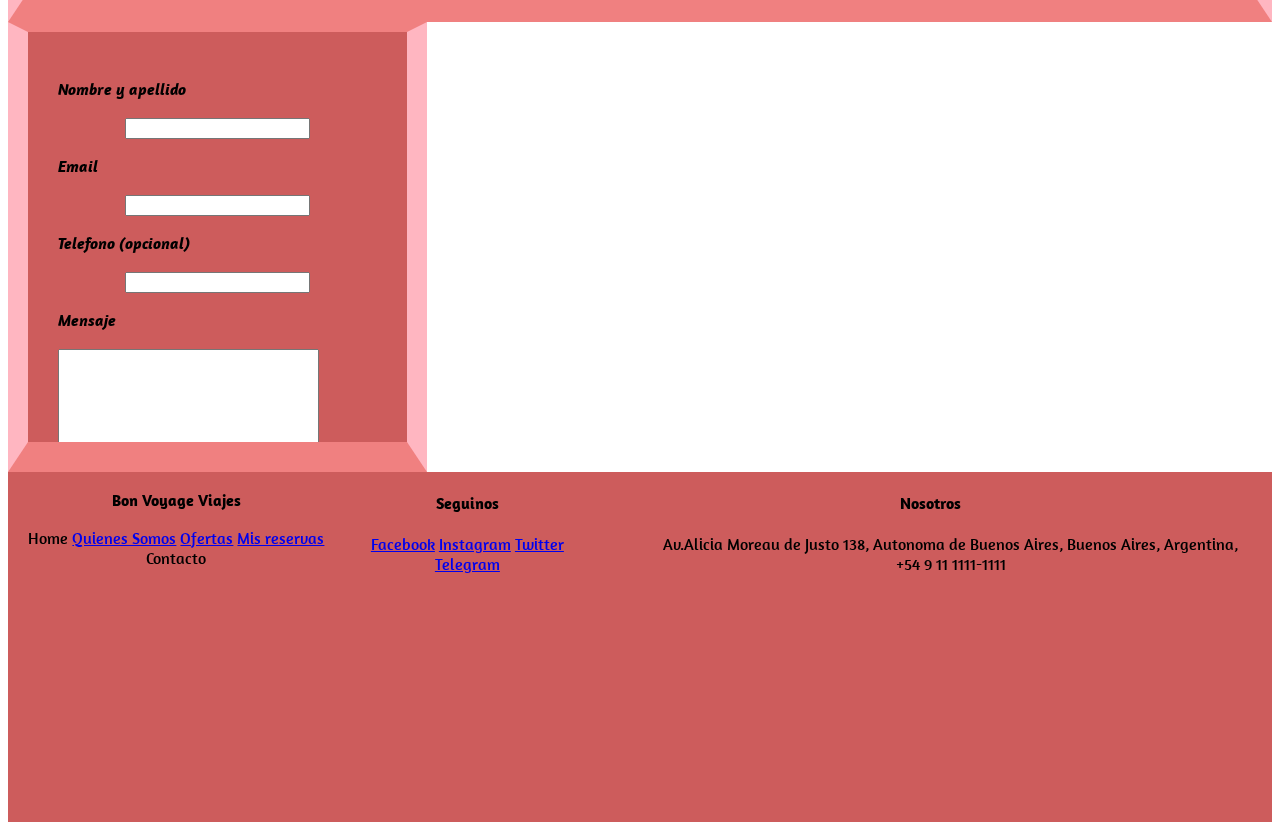
==== commit ed1098da: "Se cambió el header de la sección Contacto, se añade el logo y nombre de la empresa" ====
--- a/pages/contacto.html
+++ b/pages/contacto.html
@@ -13,6 +13,17 @@
     <title>Contacto</title>
 </head>
 
+    <header>
+        <img src="../img/bon-voyage-1-removebg-preview.png" 
+        style="width: 400px;height: 400px;"
+        alt="Logo de la empresa Bon Voyage"/>
+        <h1>
+        <span><strong>Bon Voyage Viajes</strong></span>
+        </h1>
+        <h1>
+        <p><strong>Contacto</strong></p>
+    </h1>
+    </header>
 <body>
     <nav class="contenedor">
         <span><a href="../index.html">Home</a></span>
@@ -21,11 +32,7 @@
         <span><a href="./mis_reservas.html">Mis Reservas</a></span>
         <span><a>Contacto</a></span>
     </nav>
-    <header>
-    <h1>
-        <p><strong>Contacto</strong></p>
-    </h1>
-    </header>
+
 
 <main>
     <section>
--- a/css/style.css
+++ b/css/style.css
@@ -128,6 +128,8 @@
 width: fit-content;
 flex-direction: row;
 overflow: auto;
+display:flex;
+justify-content: center
 }
 
 .contenedor{
@@ -242,4 +244,7 @@
 .fotos {
     display:flex;
     justify-content: center
-}+}
+
+.scroll{
+overflow-y:scroll}